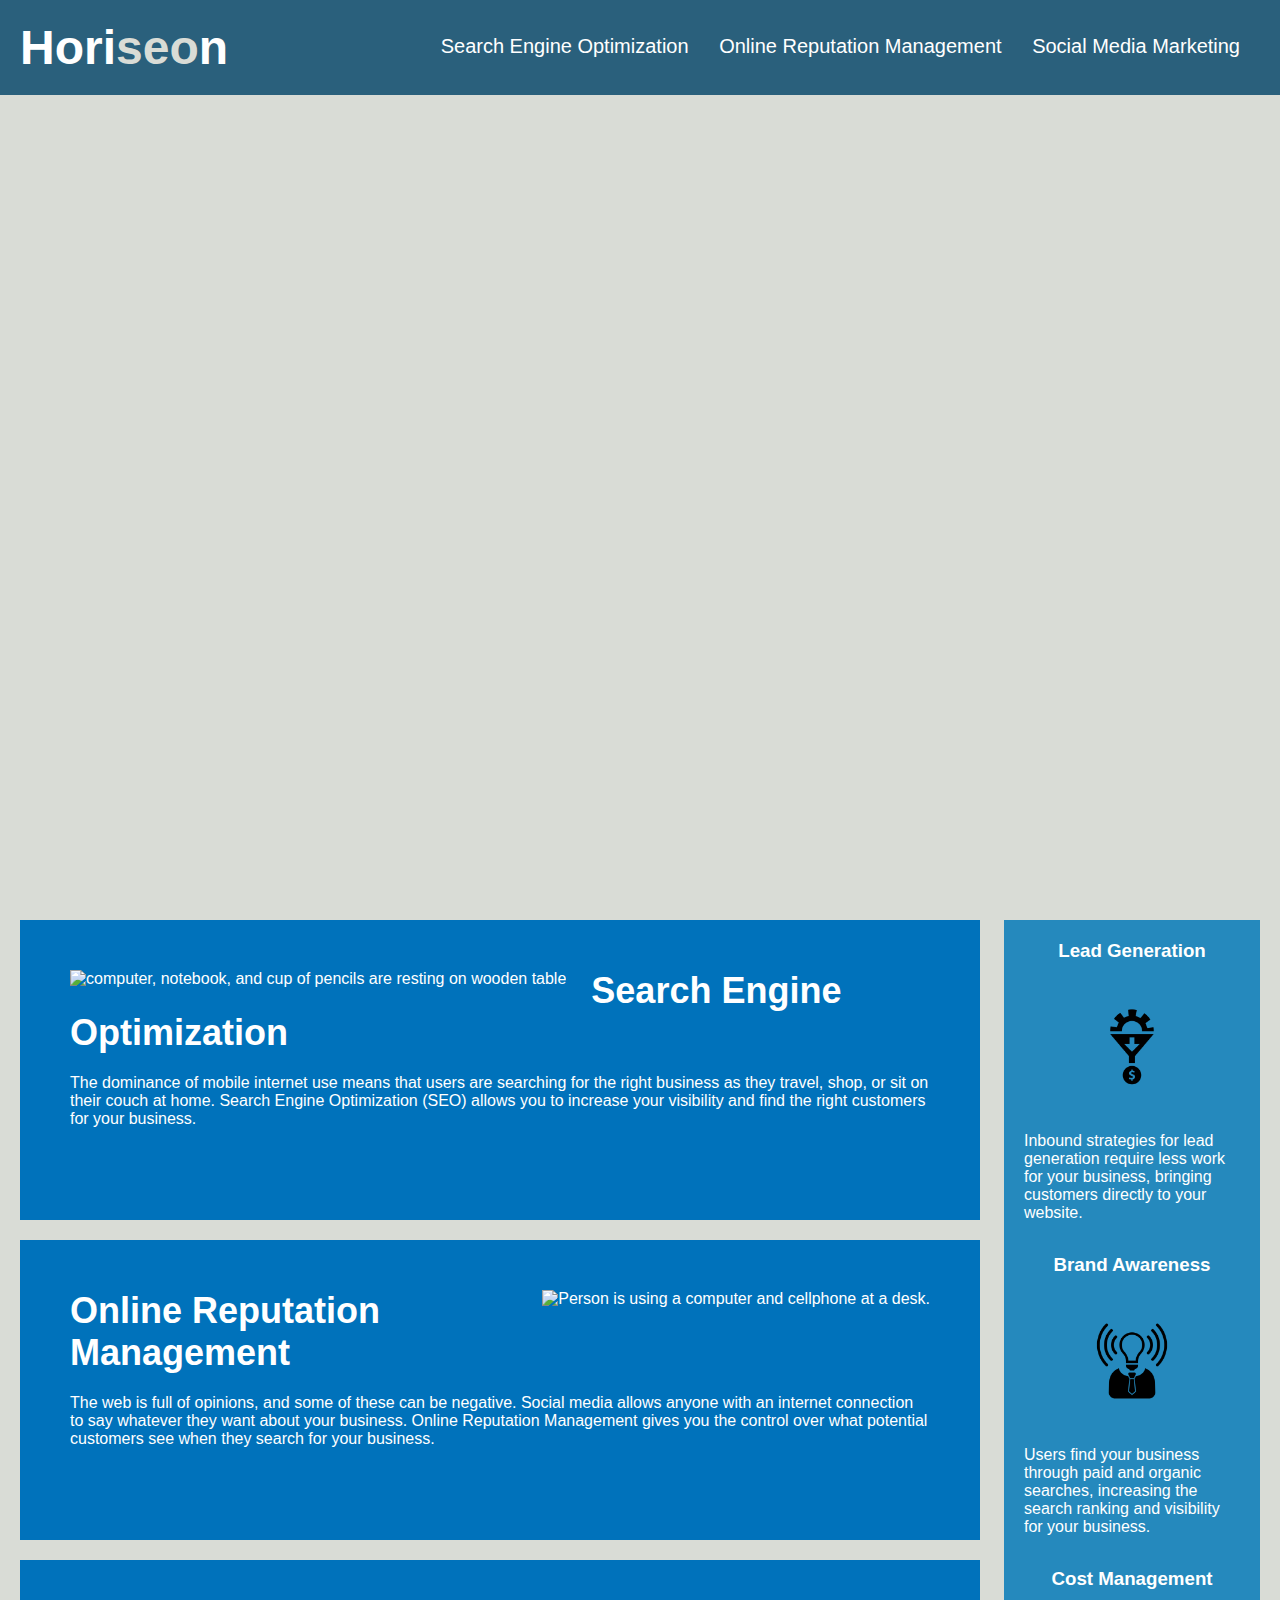
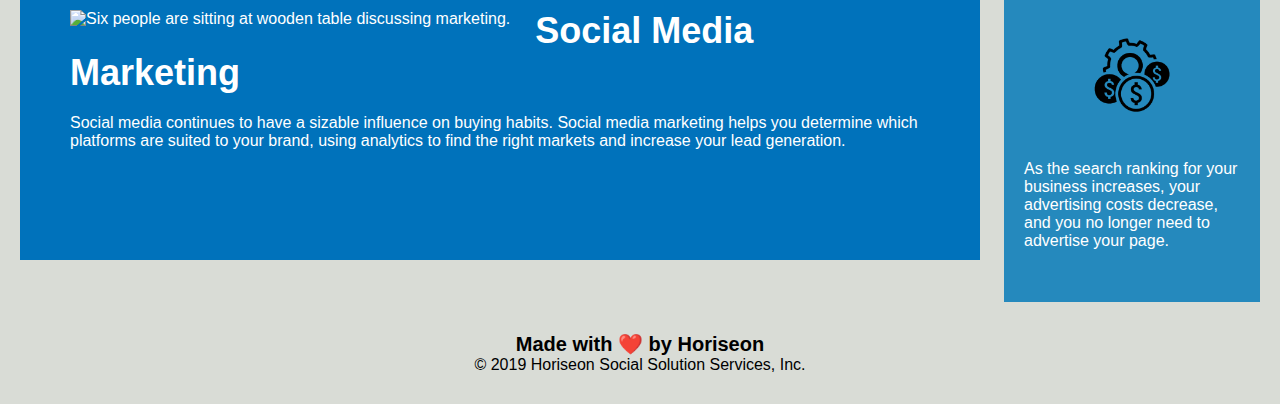
==== index.html @ e5017c88 "relocated index.html file to root directory relinked img paths" ====
<!DOCTYPE html>
<html lang="en-us">

<head>
    <meta charset="UTF-8" />
    <link rel="stylesheet" href="./Dassets/css/style.css">
    <title>Horiseon</title>
</head>

<body>
    <div class="header">
        <h1>Hori<span class="seo">seo</span>n</h1>
        <div>
            <ul>
                <li>
                    <a href="#search-engine-optimization">Search Engine Optimization</a>
                </li>
                <li>
                    <a href="#online-reputation-management">Online Reputation Management</a>
                </li>
                <li>
                    <a href="#social-media-marketing">Social Media Marketing</a>
                </li>
            </ul>
        </div>
    </div>
    <div class="hero"></div>
    <div class="content">
        <div class="search-engine-optimization">
            <img src="./Dassets/images/search-engine-optimization.jpg" class="float-left" alt="computer, notebook, and cup of pencils are resting on wooden table" />
            <h2>Search Engine Optimization</h2>
            <p>
                The dominance of mobile internet use means that users are searching for the right business as they travel, shop, or sit on their couch at home. Search Engine Optimization (SEO) allows you to increase your visibility and find the right customers for your business.
            </p>
        </div>
        <div id="online-reputation-management" class="online-reputation-management">
            <img src="./Dassets/images/online-reputation-management.jpg" class="float-right" alt="Person is using a computer and cellphone at a desk."/>
            <h2>Online Reputation Management</h2>
            <p>
                The web is full of opinions, and some of these can be negative. Social media allows anyone with an internet connection to say whatever they want about your business. Online Reputation Management gives you the control over what potential customers see when they search for your business.
            </p>
        </div>
        <div id="social-media-marketing" class="social-media-marketing">
            <img src="./Dassets/images/social-media-marketing.jpg" class="float-left" alt="Six people are sitting at wooden table discussing marketing."/>
            <h2>Social Media Marketing</h2>
            <p>
                Social media continues to have a sizable influence on buying habits. Social media marketing helps you determine which platforms are suited to your brand, using analytics to find the right markets and increase your lead generation.
            </p>
        </div>
    </div>
    <div class="benefits">
        <div class="benefit-lead">
            <h3>Lead Generation</h3>
            <img src="./Dassets/images//lead-generation.png" alt="Arrow and gear graphic pointing to a dollar sign."/> 
            <p>
                Inbound strategies for lead generation require less work for your business, bringing customers directly to your website.
            </p>
        </div>
        <div class="benefit-brand">
            <h3>Brand Awareness</h3>
            <img src="./Dassets/images//brand-awareness.png" alt="Light-bulb graphic with shirt and tie."/>
            <p>
                Users find your business through paid and organic searches, increasing the search ranking and visibility for your business.
            </p>
        </div>
        <div class="benefit-cost">
            <h3>Cost Management</h3>
            <img src="./Dassets/images//cost-management.png" alt="Money wheel with dollar sign symbols." />
            <p>
                As the search ranking for your business increases, your advertising costs decrease, and you no longer need to advertise your page.
            </p>
        </div>
    </div>
    <div class="footer">
        <h2>Made with ❤️️ by Horiseon</h2>
        <p>
            &copy; 2019 Horiseon Social Solution Services, Inc.
        </p>
    </div>
</body>

</html>
---- Dassets/css/style.css ----
* {
    box-sizing: border-box;
    padding: 0;
    margin: 0;
}

body {
    background-color: #d9dcd6;
}

.header {
    padding: 20px;
    font-family: 'Trebuchet MS', 'Lucida Sans Unicode', 'Lucida Grande', 'Lucida Sans', Arial, sans-serif;
    background-color: #2a607c;
    color: #ffffff;
}

.header h1 {
    display: inline-block;
    font-size: 48px;
}

.header h1 .seo {
    color: #d9dcd6;
}

.header div {
    padding-top: 15px;
    margin-right: 20px;
    float: right;
    font-family: 'Gill Sans', 'Gill Sans MT', Calibri, 'Trebuchet MS', sans-serif;
    font-size: 20px;
}

.header div ul {
    list-style-type: none;
}

.header div ul li {
    display: inline-block;
    margin-left: 25px;
}

a {
    color: #ffffff;
    text-decoration: none;
}

p {
    font-size: 16px;
}

.hero {
    height: 800px;
    width: 100%;
    margin-bottom: 25px;
    background-image: url("../images/digital-marketing-meeting.jpg");
    background-size: cover;
    background-position: center;
}

.float-left {
    float: left;
    margin-right: 25px;
}

.float-right {
    float: right;
    margin-left: 25px;
}

.content {
    width: 75%;
    display: inline-block;
    margin-left: 20px;
}

.benefits {
    margin-right: 20px;
    padding: 20px;
    clear: both;
    float: right;
    width: 20%;
    height: 100%;
    font-family: 'Gill Sans', 'Gill Sans MT', Calibri, 'Trebuchet MS', sans-serif;
    background-color: #2589bd;
}

.benefit-lead {
    margin-bottom: 32px;
    color: #ffffff;
}

.benefit-brand {
    margin-bottom: 32px;
    color: #ffffff;
}

.benefit-cost {
    margin-bottom: 32px;
    color: #ffffff;
}

.benefit-lead h3 {
    margin-bottom: 10px;
    text-align: center;
}

.benefit-brand h3 {
    margin-bottom: 10px;
    text-align: center;
}

.benefit-cost h3 {
    margin-bottom: 10px;
    text-align: center;
}

.benefit-lead img {
    display: block;
    margin: 10px auto;
    max-width: 150px;
}

.benefit-brand img {
    display: block;
    margin: 10px auto;
    max-width: 150px;
}

.benefit-cost img {
    display: block;
    margin: 10px auto;
    max-width: 150px;
}

.search-engine-optimization {
    margin-bottom: 20px;
    padding: 50px;
    height: 300px;
    font-family: 'Gill Sans', 'Gill Sans MT', Calibri, 'Trebuchet MS', sans-serif;
    background-color: #0072bb;
    color: #ffffff;
}

.online-reputation-management {
    margin-bottom: 20px;
    padding: 50px;
    height: 300px;
    font-family: 'Gill Sans', 'Gill Sans MT', Calibri, 'Trebuchet MS', sans-serif;
    background-color: #0072bb;
    color: #ffffff;
}

.social-media-marketing {
    margin-bottom: 20px;
    padding: 50px;
    height: 300px;
    font-family: 'Gill Sans', 'Gill Sans MT', Calibri, 'Trebuchet MS', sans-serif;
    background-color: #0072bb;
    color: #ffffff;
}

.search-engine-optimization img {
    max-height: 200px;
}

.online-reputation-management img {
    max-height: 200px;
}

.social-media-marketing img {
    max-height: 200px;
}

.search-engine-optimization h2 {
    margin-bottom: 20px;
    font-size: 36px;
}

.online-reputation-management h2 {
    margin-bottom: 20px;
    font-size: 36px;
}

.social-media-marketing h2 {
    margin-bottom: 20px;
    font-size: 36px;
}

.footer {
    padding: 30px;
    clear: both;
    font-family: 'Trebuchet MS', 'Lucida Sans Unicode', 'Lucida Grande', 'Lucida Sans', Arial, sans-serif;
    text-align: center;
}

.footer h2 {
    font-size: 20px;
}
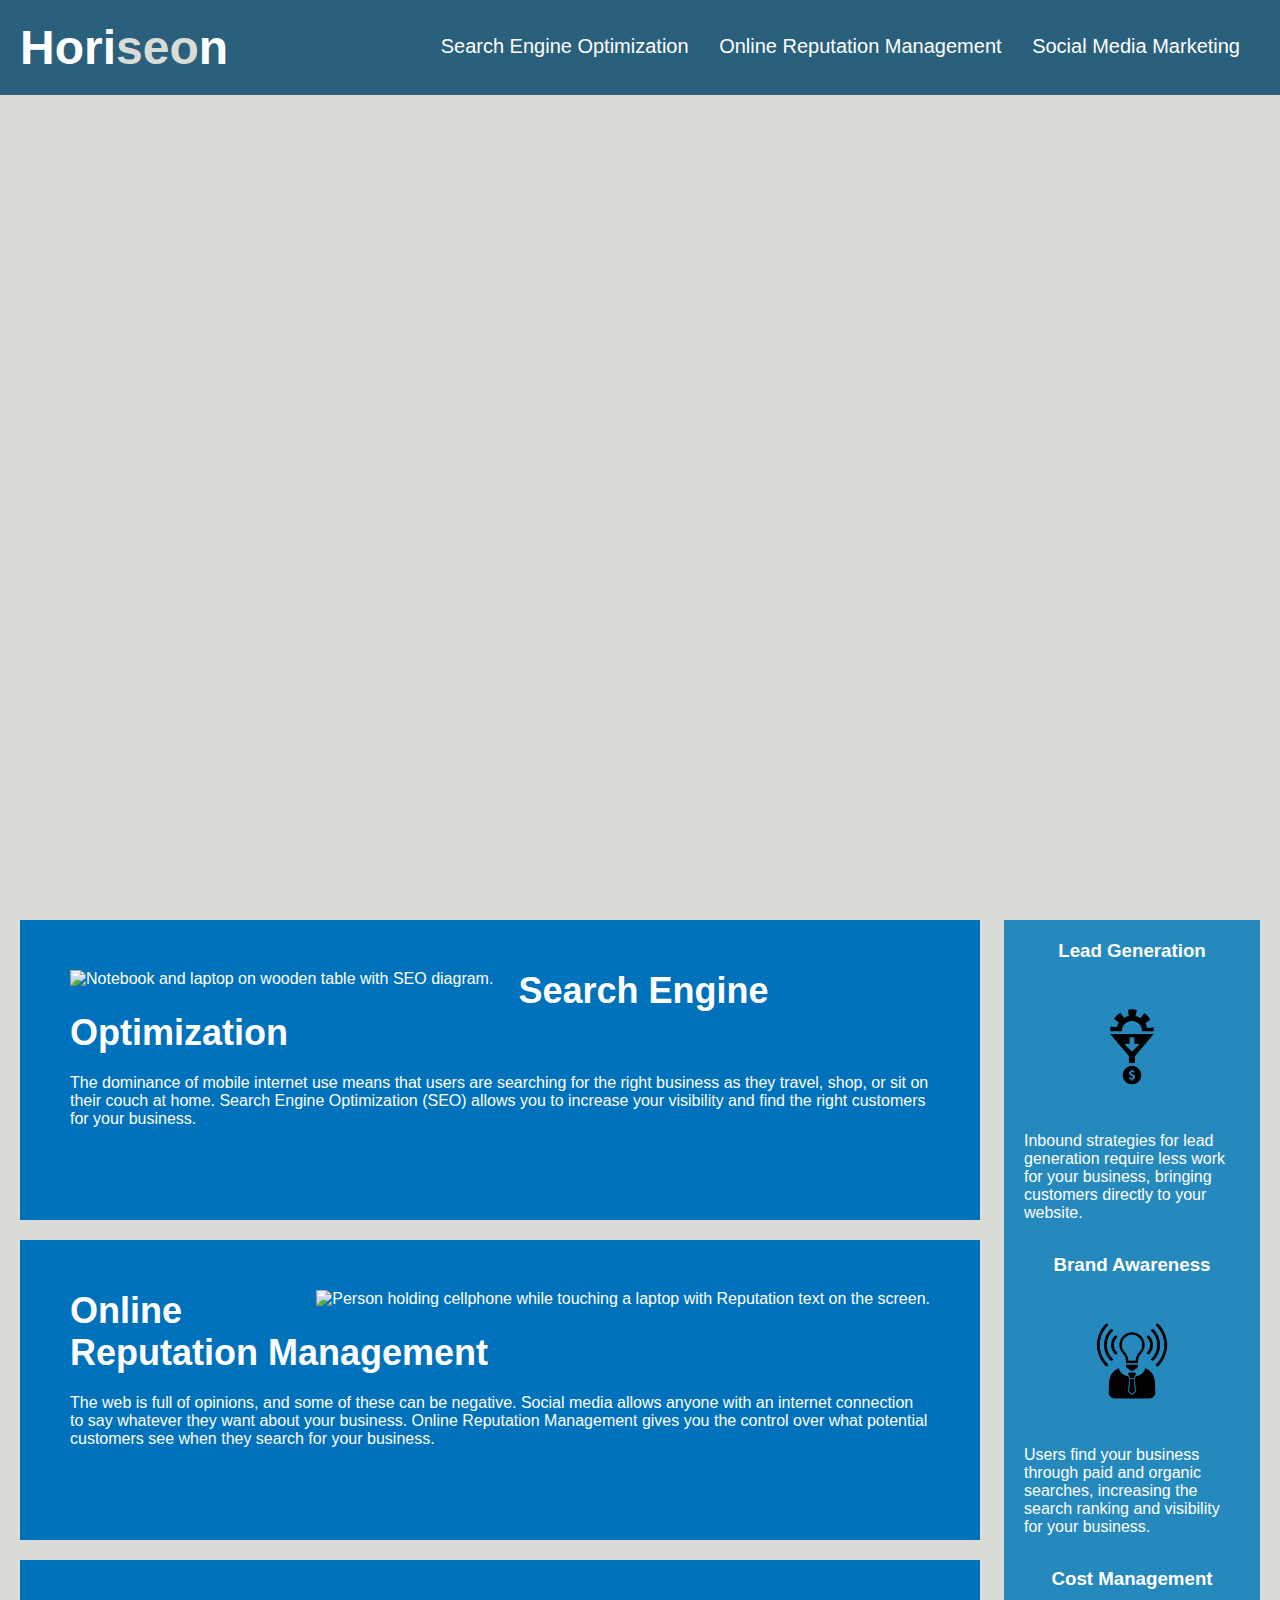
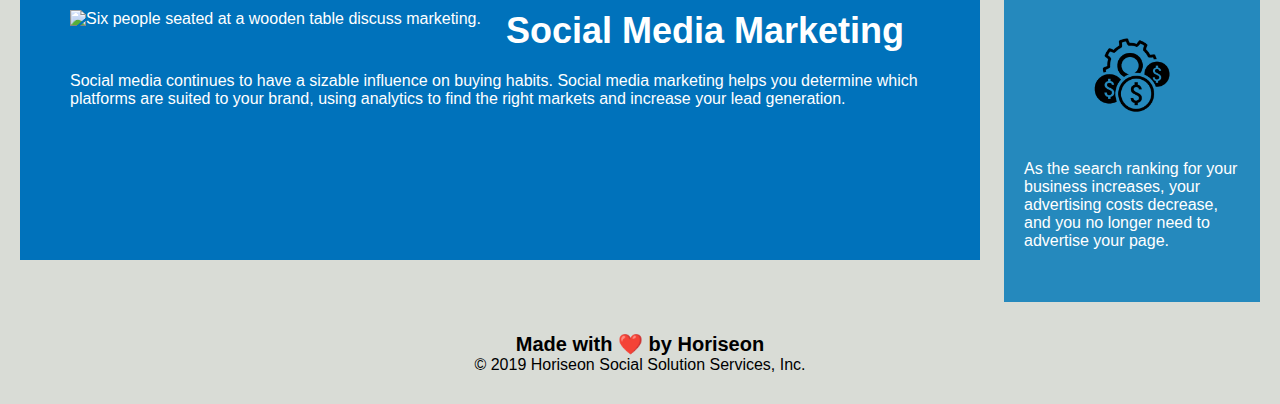
==== commit 15360f75: "created new assets location; created readme.md file for project submission; condenced stylesheet sel" ====
--- a/index.html
+++ b/index.html
@@ -8,9 +8,9 @@
 </head>
 
 <body>
-    <div class="header">
+    <header class="header">
         <h1>Hori<span class="seo">seo</span>n</h1>
-        <div>
+        <nav>
             <ul>
                 <li>
                     <a href="#search-engine-optimization">Search Engine Optimization</a>
@@ -22,61 +22,61 @@
                     <a href="#social-media-marketing">Social Media Marketing</a>
                 </li>
             </ul>
-        </div>
-    </div>
+        </nav>
+    </header>
     <div class="hero"></div>
-    <div class="content">
-        <div class="search-engine-optimization">
-            <img src="./Dassets/images/search-engine-optimization.jpg" class="float-left" alt="computer, notebook, and cup of pencils are resting on wooden table" />
+    <main>
+        <div id="search-engine-optimization" class="seobackground">
+            <img src="./Dassets/images/search-engine-optimization.jpg" class="float-left" alt="Notebook and laptop on wooden table with SEO diagram."/>
             <h2>Search Engine Optimization</h2>
             <p>
                 The dominance of mobile internet use means that users are searching for the right business as they travel, shop, or sit on their couch at home. Search Engine Optimization (SEO) allows you to increase your visibility and find the right customers for your business.
             </p>
         </div>
-        <div id="online-reputation-management" class="online-reputation-management">
-            <img src="./Dassets/images/online-reputation-management.jpg" class="float-right" alt="Person is using a computer and cellphone at a desk."/>
+        <div id="online-reputation-management" class="seobackground">
+            <img src="./Dassets/images/online-reputation-management.jpg" class="float-right" alt="Person holding cellphone while touching a laptop with Reputation text on the screen."/>
             <h2>Online Reputation Management</h2>
             <p>
                 The web is full of opinions, and some of these can be negative. Social media allows anyone with an internet connection to say whatever they want about your business. Online Reputation Management gives you the control over what potential customers see when they search for your business.
             </p>
         </div>
-        <div id="social-media-marketing" class="social-media-marketing">
-            <img src="./Dassets/images/social-media-marketing.jpg" class="float-left" alt="Six people are sitting at wooden table discussing marketing."/>
+        <div id="social-media-marketing" class="seobackground">
+            <img src="./Dassets/images/social-media-marketing.jpg" class="float-left" alt="Six people seated at a wooden table discuss marketing."/>
             <h2>Social Media Marketing</h2>
             <p>
                 Social media continues to have a sizable influence on buying habits. Social media marketing helps you determine which platforms are suited to your brand, using analytics to find the right markets and increase your lead generation.
             </p>
         </div>
-    </div>
+    </main>
     <div class="benefits">
-        <div class="benefit-lead">
+        <div class="benefitlbc">
             <h3>Lead Generation</h3>
-            <img src="./Dassets/images//lead-generation.png" alt="Arrow and gear graphic pointing to a dollar sign."/> 
+            <img src="./Dassets/images/lead-generation.png" />
             <p>
                 Inbound strategies for lead generation require less work for your business, bringing customers directly to your website.
             </p>
         </div>
-        <div class="benefit-brand">
+        <div class="benefitlbc">
             <h3>Brand Awareness</h3>
-            <img src="./Dassets/images//brand-awareness.png" alt="Light-bulb graphic with shirt and tie."/>
+            <img src="./Dassets/images/brand-awareness.png" />
             <p>
                 Users find your business through paid and organic searches, increasing the search ranking and visibility for your business.
             </p>
         </div>
-        <div class="benefit-cost">
+        <div class="benefitlbc ">
             <h3>Cost Management</h3>
-            <img src="./Dassets/images//cost-management.png" alt="Money wheel with dollar sign symbols." />
+            <img src="./Dassets/images/cost-management.png" />
             <p>
                 As the search ranking for your business increases, your advertising costs decrease, and you no longer need to advertise your page.
             </p>
         </div>
     </div>
-    <div class="footer">
+    <footer class="footer">
         <h2>Made with ❤️️ by Horiseon</h2>
         <p>
             &copy; 2019 Horiseon Social Solution Services, Inc.
         </p>
-    </div>
+    </footer>
 </body>
 
 </html>
--- a/Dassets/css/style.css
+++ b/Dassets/css/style.css
@@ -8,23 +8,23 @@
     background-color: #d9dcd6;
 }
 
-.header {
+header {
     padding: 20px;
     font-family: 'Trebuchet MS', 'Lucida Sans Unicode', 'Lucida Grande', 'Lucida Sans', Arial, sans-serif;
     background-color: #2a607c;
     color: #ffffff;
 }
 
-.header h1 {
+header h1 {
     display: inline-block;
     font-size: 48px;
 }
 
-.header h1 .seo {
+header h1 .seo {
     color: #d9dcd6;
 }
 
-.header div {
+header nav {
     padding-top: 15px;
     margin-right: 20px;
     float: right;
@@ -32,11 +32,11 @@
     font-size: 20px;
 }
 
-.header div ul {
+header nav ul {
     list-style-type: none;
 }
 
-.header div ul li {
+header nav ul li {
     display: inline-block;
     margin-left: 25px;
 }
@@ -69,7 +69,7 @@
     margin-left: 25px;
 }
 
-.content {
+main {
     width: 75%;
     display: inline-block;
     margin-left: 20px;
@@ -86,55 +86,23 @@
     background-color: #2589bd;
 }
 
-.benefit-lead {
+.benefitlbc {
     margin-bottom: 32px;
     color: #ffffff;
 }
-
-.benefit-brand {
-    margin-bottom: 32px;
-    color: #ffffff;
-}
-
-.benefit-cost {
-    margin-bottom: 32px;
-    color: #ffffff;
-}
-
-.benefit-lead h3 {
+.benefitlbc h3 {
     margin-bottom: 10px;
     text-align: center;
 }
 
-.benefit-brand h3 {
-    margin-bottom: 10px;
-    text-align: center;
-}
 
-.benefit-cost h3 {
-    margin-bottom: 10px;
-    text-align: center;
-}
-
-.benefit-lead img {
+.benefitlbc img {
     display: block;
     margin: 10px auto;
     max-width: 150px;
 }
 
-.benefit-brand img {
-    display: block;
-    margin: 10px auto;
-    max-width: 150px;
-}
-
-.benefit-cost img {
-    display: block;
-    margin: 10px auto;
-    max-width: 150px;
-}
-
-.search-engine-optimization {
+.seobackground{
     margin-bottom: 20px;
     padding: 50px;
     height: 300px;
@@ -143,47 +111,13 @@
     color: #ffffff;
 }
 
-.online-reputation-management {
-    margin-bottom: 20px;
-    padding: 50px;
-    height: 300px;
-    font-family: 'Gill Sans', 'Gill Sans MT', Calibri, 'Trebuchet MS', sans-serif;
-    background-color: #0072bb;
-    color: #ffffff;
-}
 
-.social-media-marketing {
-    margin-bottom: 20px;
-    padding: 50px;
-    height: 300px;
-    font-family: 'Gill Sans', 'Gill Sans MT', Calibri, 'Trebuchet MS', sans-serif;
-    background-color: #0072bb;
-    color: #ffffff;
-}
-
-.search-engine-optimization img {
+.seobackground img {
     max-height: 200px;
 }
 
-.online-reputation-management img {
-    max-height: 200px;
-}
 
-.social-media-marketing img {
-    max-height: 200px;
-}
-
-.search-engine-optimization h2 {
-    margin-bottom: 20px;
-    font-size: 36px;
-}
-
-.online-reputation-management h2 {
-    margin-bottom: 20px;
-    font-size: 36px;
-}
-
-.social-media-marketing h2 {
+.seobackground h2 {
     margin-bottom: 20px;
     font-size: 36px;
 }
@@ -194,7 +128,7 @@
     font-family: 'Trebuchet MS', 'Lucida Sans Unicode', 'Lucida Grande', 'Lucida Sans', Arial, sans-serif;
     text-align: center;
 }
-
 .footer h2 {
     font-size: 20px;
 }
+
